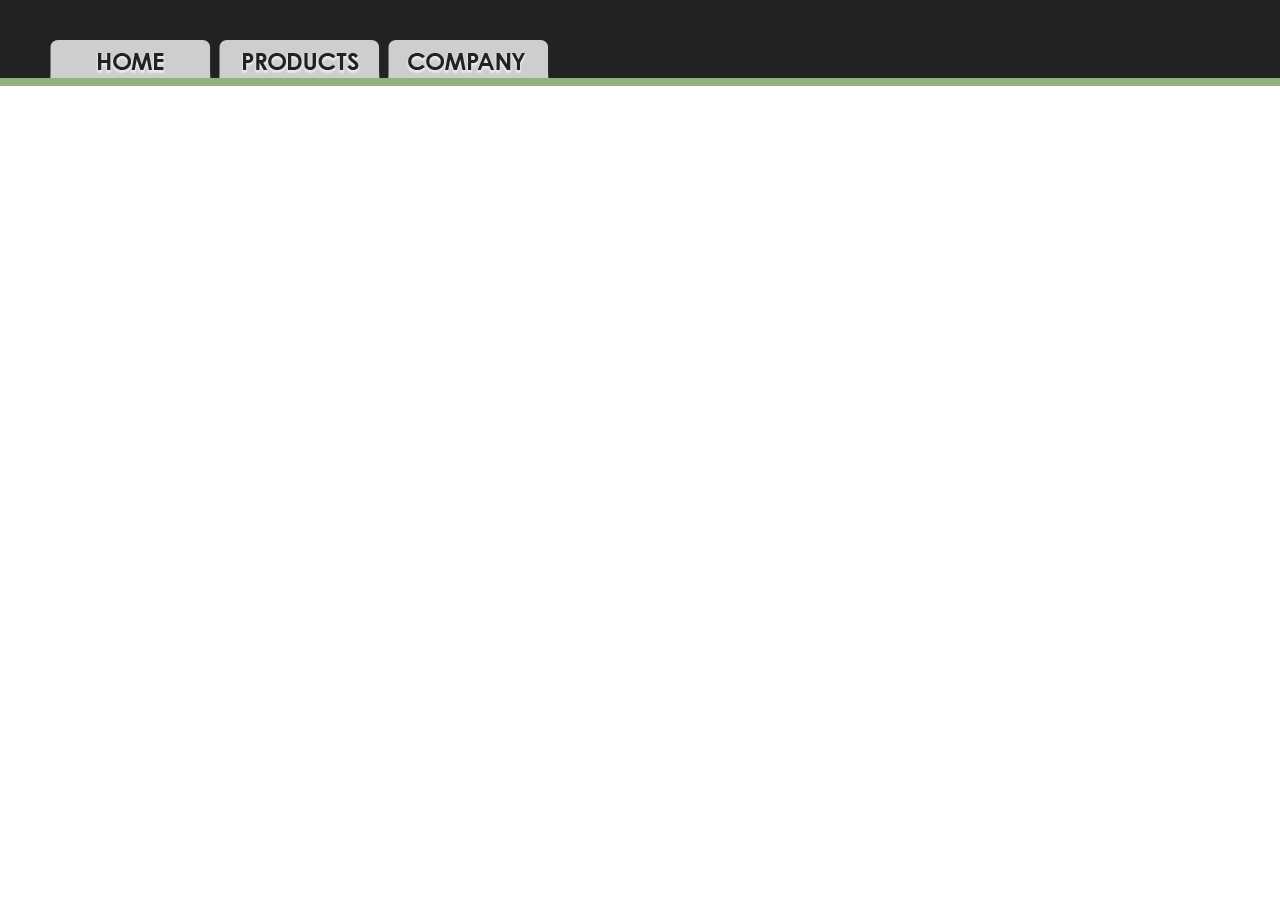
==== roll_over/index.html @ e79512b6 "roll_over initial commit" ====
<!DOCTYPE html>
<html>
<head>
<meta charset="utf-8" />
<title>CoffeeScript - rollover</title>
<link rel="stylesheet" type="text/css" href="./style/styles.css" />
<script src="../lib/jquery-1.8.3.min.js"></script>
<script src="./js/scripts.js"></script>
</head>
<body>
  <div class="header">
    <ul class="menu">
      <li><a href="http://example.com/" class="rollover"><img src="./img/menu01_off.png" alt="Home" /></a></li>
      <li><a href="http://example.com/" class="rollover"><img src="./img/menu02_off.png" alt="Products" /></a></li>
      <li><a href="http://example.com/" class="rollover"><img src="./img/menu03_off.png" alt="Company" /></a></li>
    </ul>
  </div>
</body>
</html>
---- roll_over/style/styles.css ----
*{
	margin:0;
	padding:0;
}
.header{
	background:#222222 url(bg.png) repeat-x 0 100%;
	padding:40px 0 0 42px;
	*zoom:1; /* ie */
	border-bottom:8px solid #91b280;
}
.menu{
	height:38px;
}
.menu li{
	list-style-type:none;
	float:left;
	padding:0 0 0 8px;
}
.menu li a{
	float:left;
}
.menu li a img{
	width:161px;
	height:38px;
	border:none;
}
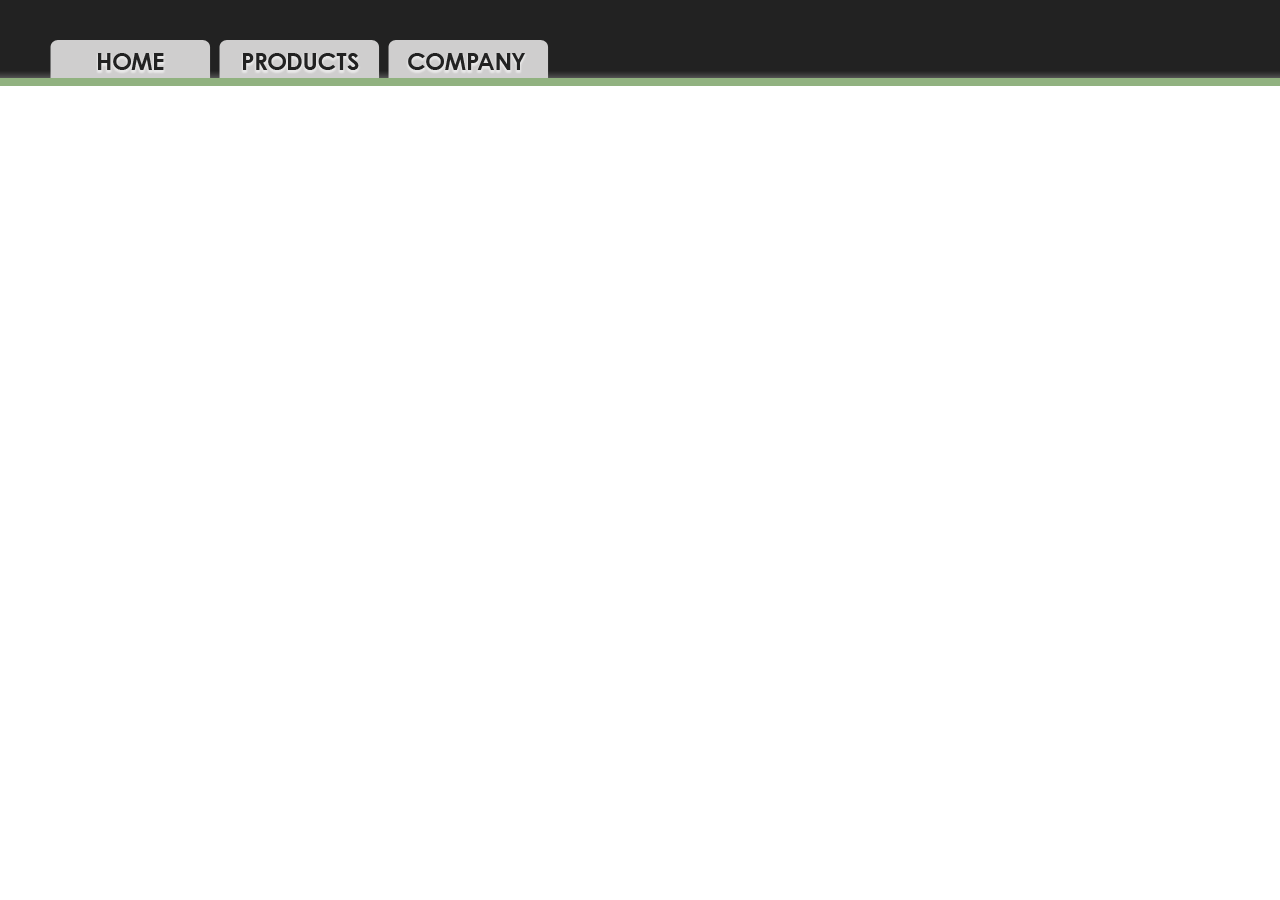
==== commit fbb4729d: "roll_over完成" ====
--- a/roll_over/index.html
+++ b/roll_over/index.html
@@ -4,15 +4,15 @@
 <meta charset="utf-8" />
 <title>CoffeeScript - rollover</title>
 <link rel="stylesheet" type="text/css" href="./style/styles.css" />
-<script src="../lib/jquery-1.8.3.min.js"></script>
-<script src="./js/scripts.js"></script>
+<script src="lib/jquery-1.8.3.min.js"></script>
+<script src="js/scripts.js"></script>
 </head>
 <body>
   <div class="header">
     <ul class="menu">
-      <li><a href="http://example.com/" class="rollover"><img src="./img/menu01_off.png" alt="Home" /></a></li>
-      <li><a href="http://example.com/" class="rollover"><img src="./img/menu02_off.png" alt="Products" /></a></li>
-      <li><a href="http://example.com/" class="rollover"><img src="./img/menu03_off.png" alt="Company" /></a></li>
+      <li><a href="#" class="rollover"><img src="./img/menu01_off.png" alt="Home" /></a></li>
+      <li><a href="#" class="rollover"><img src="./img/menu02_off.png" alt="Products" /></a></li>
+      <li><a href="#" class="rollover"><img src="./img/menu03_off.png" alt="Company" /></a></li>
     </ul>
   </div>
 </body>
--- a/roll_over/style/styles.css
+++ b/roll_over/style/styles.css
@@ -1,26 +1,31 @@
 *{
-	margin:0;
-	padding:0;
+  margin: 0;
+  padding: 0;
 }
+
 .header{
-	background:#222222 url(bg.png) repeat-x 0 100%;
-	padding:40px 0 0 42px;
-	*zoom:1; /* ie */
-	border-bottom:8px solid #91b280;
+  background: #222222 url(../img/bg.png) repeat-x 0 100%;
+  padding: 40px 0 0 42px;
+  *zoom:1;
+  border-bottom: 8px solid #91b280;
 }
+
 .menu{
-	height:38px;
+  height: 38px;
 }
+
 .menu li{
-	list-style-type:none;
-	float:left;
-	padding:0 0 0 8px;
+  list-style-type: none;
+  float: left;
+  padding: 0 0 0 8px;
 }
+
 .menu li a{
-	float:left;
+  float: left;
 }
-.menu li a img{
-	width:161px;
-	height:38px;
-	border:none;
+
+.menu i a img{
+  width: 161px;
+  height: 38px;
+  border: none;
 }
